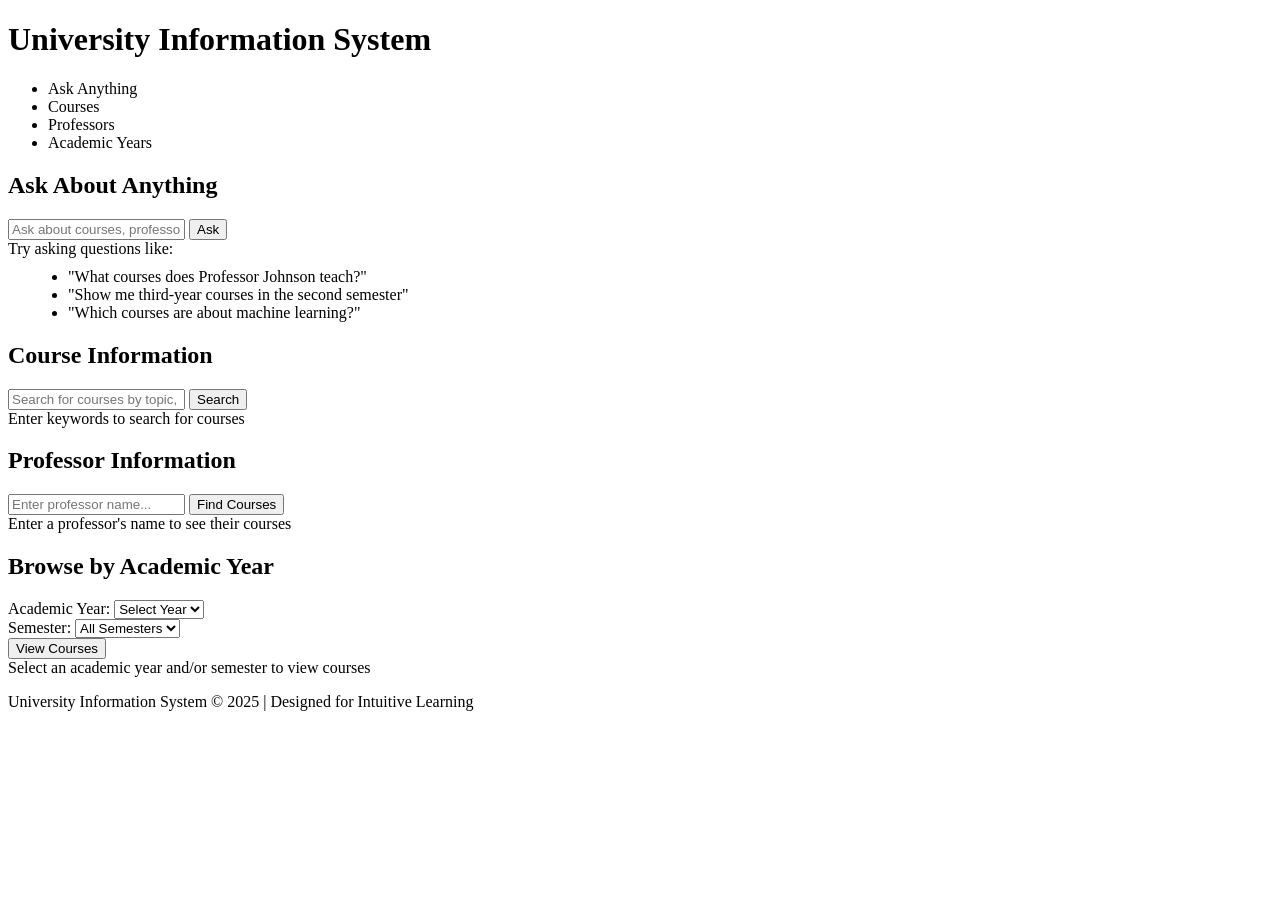
==== project/site/index-production.html @ 422d82c0 "original commit" ====
<!DOCTYPE html>
<html lang="en">
<head>
    <meta charset="UTF-8">
    <meta name="viewport" content="width=device-width, initial-scale=1.0">
    <title>University Information System</title>
    <link rel="stylesheet" href="https://fonts.googleapis.com/css2?family=Outfit:wght@400;500;600;700;800&display=swap">
    <link rel="stylesheet" href="/static/css/styles-production.css">
</head>
<body>
    <header>
        <h1>University Information System</h1>
    </header>
    
    <nav>
        <ul class="tabs">
            <li class="tab active" data-tab="natural-search">Ask Anything</li>
            <li class="tab" data-tab="courses">Courses</li>
            <li class="tab" data-tab="professors">Professors</li>
            <li class="tab" data-tab="academic-years">Academic Years</li>
        </ul>
    </nav>
    
    <main>
        <!-- Natural Language Search Section -->
        <section id="natural-search" class="tab-content active">
            <h2>Ask About Anything</h2>
            
            <div class="chat-input">
                <input type="text" id="natural-query" placeholder="Ask about courses, professors, or anything else...">
                <button id="ask-button">Ask</button>
            </div>
            
            <div id="natural-results" class="results-container">
                <div class="info">
                    Try asking questions like:
                    <ul style="margin-top: 10px; margin-left: 20px;">
                        <li>"What courses does Professor Johnson teach?"</li>
                        <li>"Show me third-year courses in the second semester"</li>
                        <li>"Which courses are about machine learning?"</li>
                    </ul>
                </div>
            </div>
        </section>
        
        <!-- Courses Section -->
        <section id="courses" class="tab-content">
            <h2>Course Information</h2>
            
            <div class="input-card">
                <div class="search-wrapper">
                    <input type="text" id="course-query" placeholder="Search for courses by topic, content, or code...">
                    <button id="course-search-button">Search</button>
                </div>
            </div>
            
            <div id="course-results" class="results-container">
                <div class="info">Enter keywords to search for courses</div>
            </div>
        </section>
        
        <!-- Professors Section -->
        <section id="professors" class="tab-content">
            <h2>Professor Information</h2>
            
            <div class="input-card">
                <div class="search-wrapper">
                    <input type="text" id="professor-name" placeholder="Enter professor name...">
                    <button id="professor-button">Find Courses</button>
                </div>
            </div>
            
            <div id="professor-results" class="results-container">
                <div class="info">Enter a professor's name to see their courses</div>
            </div>
        </section>
        
        <!-- Academic Years Section -->
        <section id="academic-years" class="tab-content">
            <h2>Browse by Academic Year</h2>
            
            <div class="input-card">
                <div class="form-group">
                    <label for="filter-year">Academic Year:</label>
                    <select id="filter-year">
                        <option value="">Select Year</option>
                        <option value="1">Year 1</option>
                        <option value="2">Year 2</option>
                        <option value="3">Year 3</option>
                        <option value="4">Year 4</option>
                        <option value="5">Year 5</option>
                    </select>
                </div>
                
                <div class="form-group">
                    <label for="filter-semester">Semester:</label>
                    <select id="filter-semester">
                        <option value="">All Semesters</option>
                        <option value="1">Semester 1</option>
                        <option value="2">Semester 2</option>
                    </select>
                </div>
                
                <button id="filter-button">View Courses</button>
            </div>
            
            <div id="filter-results" class="results-container">
                <div class="info">Select an academic year and/or semester to view courses</div>
            </div>
        </section>
        
        <!-- Add Name Variation Section -->
    </main>
    
    <footer>
        <p>University Information System © 2025 | Designed for Intuitive Learning</p>
    </footer>
    
    <script src="/static/js/script-production.js"></script>
</body>
</html>
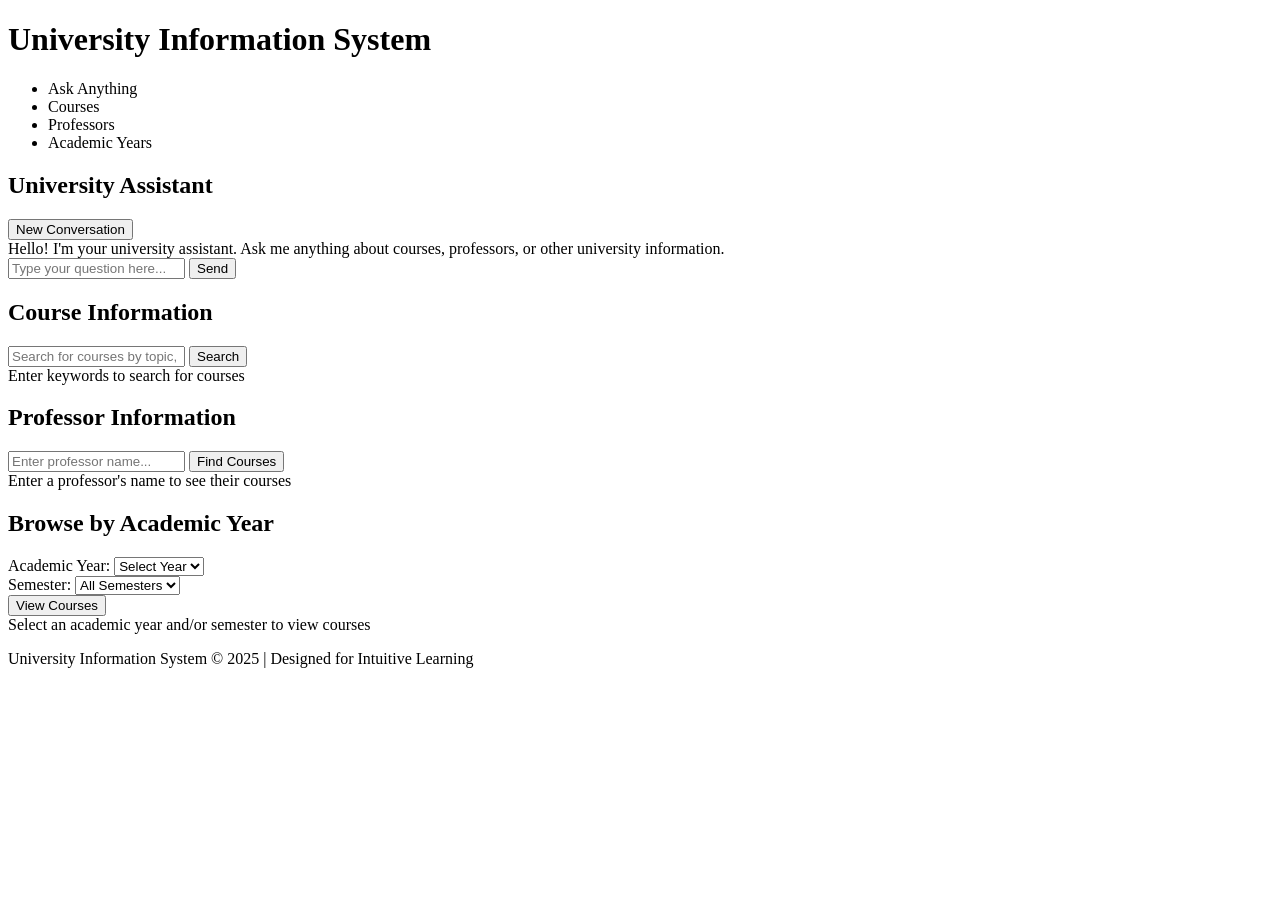
==== commit 3d2ebadb: "chat scaffolding & context etc consider this staging" ====
--- a/project/site/index-production.html
+++ b/project/site/index-production.html
@@ -24,21 +24,19 @@
     <main>
         <!-- Natural Language Search Section -->
         <section id="natural-search" class="tab-content active">
-            <h2>Ask About Anything</h2>
+            <h2>University Assistant</h2>
             
-            <div class="chat-input">
-                <input type="text" id="natural-query" placeholder="Ask about courses, professors, or anything else...">
-                <button id="ask-button">Ask</button>
-            </div>
-            
-            <div id="natural-results" class="results-container">
-                <div class="info">
-                    Try asking questions like:
-                    <ul style="margin-top: 10px; margin-left: 20px;">
-                        <li>"What courses does Professor Johnson teach?"</li>
-                        <li>"Show me third-year courses in the second semester"</li>
-                        <li>"Which courses are about machine learning?"</li>
-                    </ul>
+            <div class="chat-container">
+                <button id="reset-chat-button" class="reset-button">New Conversation</button>
+                <div id="chat-history" class="chat-history">
+                    <div class="system-message">
+                        Hello! I'm your university assistant. Ask me anything about courses, professors, or other university information.
+                    </div>
+                </div>
+                
+                <div class="chat-input">
+                    <input type="text" id="chat-message-input" placeholder="Type your question here...">
+                    <button id="chat-send-button">Send</button>
                 </div>
             </div>
         </section>
